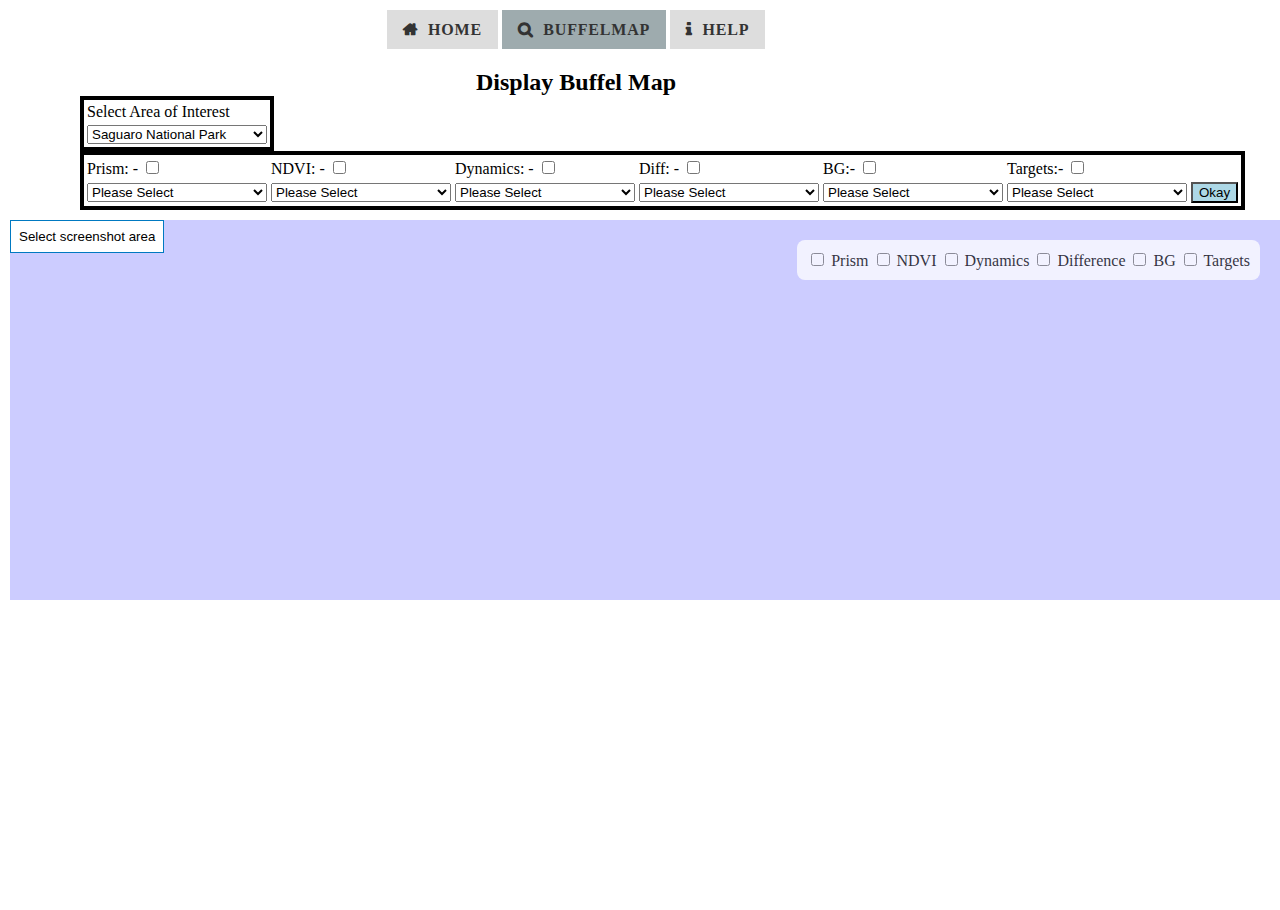
==== BGWebsite/Views/BG/BGView.html @ f4d99302 "FirstChanges" ====
﻿<!DOCTYPE html>
<html>
<head>
    <meta charset="utf-8" />
    <meta name="viewport" content="initial-scale=1,maximum-scale=1,user-scalable=no" />
    <title>BGView</title>
    <!--style sheet-->
    <link rel="stylesheet" href="https://js.arcgis.com/4.13/esri/themes/light/main.css" />
    <link rel="stylesheet" href="https://maxcdn.bootstrapcdn.com/font-awesome/4.6.1/css/font-awesome.min.css" />
    <link rel="stylesheet" href="https://js.arcgis.com/3.31/dijit/themes/nihilo/nihilo.css">
    <link href="CSS/BGViewCSS.css" rel="stylesheet" />
    <link href="../../CSS/MainCss.css" rel="stylesheet" />
    <link href="../../CSS/SecondCSS.css" rel="stylesheet" />
    <!--Script-->
    <script src="https://js.arcgis.com/4.13/"></script>

    <script src="js/BGViewController.js"></script>
    <style>

        #screenshotDiv {
            position: absolute;
            top: 0;
            left: 0;
            right: 0;
            bottom: 0;
            text-align: center;
            background-color: rgba(255, 255, 255, 0.8);
        }

        .hide {
            display: none;
        }

        #screenshotDiv > * {
            margin: 0.5em;
        }

        .screenshotCursor {
            cursor: crosshair;
        }

        .action-button {
            padding: 0.6em;
            border: 1px solid #0079c1;
            text-align: center;
            background-color: white;
            cursor: pointer;
        }

            .action-button:hover,
            .action-button:focus {
                background: #0079c1;
                color: white;
            }

        #maskDiv {   
            margin-top:240px;
            position: absolute;
            background: rgba(255, 51, 0, 0.1);
            border: 2px dashed rgb(255, 51, 0);           
        }
    </style>
</head>
<body>
    <div style="margin-top:-10px;">
        <div class="container" style="margin-top:20px;">
            <div class="row" style="text-align:center;">
                <div>
                    <div style="text-align:center;">
                        <a type="button" class="btn btn-default btn-md fa fa-home" style="background-color: #ddd;text-decoration:none; " href="../../index.html">&nbsp Home</a>
                        <a type="button" class="btn btn-default btn-md fa fa-search" style="background-color: #9EABAE;text-decoration:none;" href="">&nbsp BuffelMap</a>
                        <!--<a type="button" class="btn btn-default btn-md fa fa-plus" style="background-color: #ddd;text-decoration:none;" href="GoogleDataView.html"> &nbsp GoogleData</a>-->
                        <a type="button" href="../../HelpDocuments/BuffelGrassPaper.pdf" style="background-color: #ddd;text-decoration:none;" class="btn btn-default btn-md fa fa-info">&nbsp Help</a>
                    </div>
                </div>
            </div>
            <h2 style="text-align:center;">Display Buffel Map</h2>
        </div>
        <div class="container" style="margin-top:-20px;margin-left:70px;">
            <div class="col-sm-12">
                <div class="col-sm-2">
                    <table class="table table-responsive" style="margin-left:10px;  border:4px solid black;">
                        <tbody>
                            <tr>
                                <td>
                                    Select Area of Interest
                                </td>
                            </tr>
                        </tbody>
                        <tbody>
                            <tr>
                                <td>
                                    <!--  <select style="width: 180px" id="areaOfIntrestSel" name="areaOfIntrestSel">  -->
                                    <select style="width: 180px" id="areaOfIntrestSel" name="areaOfIntrestSel">
                                        <option>Saguaro National Park</option>
                                        <option>Davis_monthan</option>
                                        <option>San_Xavier</option>
                                        <option>Rincon_Wilderness</option>
                                        <option>Pusch_ridge</option>
                                        <option>OPCNM</option>
                                    </select>
                                </td>
                            </tr>
                        </tbody>
                    </table>
                </div>
                <div class="col-sm-9">
                    <table class="table table-responsive" style="margin-left:10px;  border:4px solid black;">
                        <tbody>
                            <tr>
                                <td>Prism: - <input type="checkbox" id="prismSelVal" /></td>
                                <td>NDVI: - <input type="checkbox" id="modisSelVal" /></td>
                                <td>Dynamics: - <input type="checkbox" id="dynamicsSelVal" /></td>
                                <td>Diff: - <input type="checkbox" id="diffSelVal" /></td>
                                <td>BG:- <input type="checkbox" id="bgSelVal" /></td>
                                <td>Targets:- <input type="checkbox" id="targetSelVal" /></td>
                            </tr>
                        </tbody>                      
                        <tbody>
                            <tr>
                                <td>
                                    <select style="width: 180px" id="prismDropSel" name="prismDropSel">
                                        <option selected="">Please Select</option>
                                        <option>precipitation_buffelgrass_prism_0909_tif</option>
                                        <option>precipitation_buffelgrass_prism_0916_tif</option>
                                        <option>precipitation_buffelgrass_prism_0918_tif</option>
                                    </select>
                                </td>
                                <td>
                                    <select style="width: 180px" id="modisDropSel" name="modisDropSel">
                                        <option selected="">Please Select</option>
                                        <option>NDVIcomp_258_09152019_Clip</option>
                                        <option>NDVIcomp_273_09302019_Clip</option>
                                    </select>
                                </td>
                                <td>
                                    <select style="width: 180px" id="dynamicsDropSel" name="dynamicsDropSel">
                                        <option selected="">Please Select</option>
                                        <option>K</option>
                                        <option>1</option>
                                        <option>2</option>
                                        <option>3</option>
                                        <option>4</option>
                                        <option>5</option>
                                        <option>6</option>
                                        <option>7</option>
                                        <option>8</option>
                                        <option>9</option>
                                        <option>10</option>
                                        <option>11</option>
                                        <option>12</option>
                                    </select>
                                </td>
                                <td>
                                    <select style="width: 180px" id="diffDropSel" name="diffDropSel">
                                        <option selected="">Please Select</option>
                                        <option>difference_0930-0915</option>
                                    </select>
                                </td>
                                <td>
                                    <select style="width: 180px" id="bgDropSel" name="bgDropSel">
                                        <option selected="">Please Select</option>
                                        <option>BG_point_Tucson</option>
                                    </select>
                                </td>
                                <td>
                                    <select style="width: 180px" id="targetDropSel" name="targetDropSel">
                                        <option selected="">Please Select</option>
                                        <option>First Target Set</option>
                                    </select>
                                </td>
                                <td><button class="btn-primary btn-lg" id="clickOkay" style="background-color:lightblue">Okay</button></td>
                            </tr>
                        </tbody>
                    </table>
                </div>
                <div class="col-sm-1"></div>

            </div>
        </div>
        <div>
            <div id="viewDiv" style="position:absolute;left:10px;  margin-top:10px;width:100%;height: 380px;background-color: #ccf;" class="esri-widget">

                <button id="screenshotBtn"
                        class="action-button esri-widget"
                        aria-label="Select screenshot area"
                        title="Select screenshot area">
                    Select screenshot area
                </button>
            </div>

            <div id="screenshotDiv" class="hide">
                <img style=" border: 10px solid white;
            box-shadow: 2px 2px 5px 0 rgba(0, 0, 0, 0.5);" class="js-screenshot-image" />
                <div>
                    <label>Set a text to be displayed on the image:</label><input type="text" placeholder="Image text" id="textInput" autofocus />
                </div>
                <button id="downloadBtn"
                        class="action-button"
                        aria-label="Download image"
                        title="Download image">
                    Download image
                </button>
                <button id="closeBtn"
                        class="action-button"
                        aria-label="Back to Map"
                        title="Back to Map">
                    Back to Map
                </button>
            </div>
            <div id="maskDiv" class="hide screenshotCursor"></div>
        </div>

        <div id="layerToggle" class="esri-widget" style="margin-top:220px;">
            <span id="prismShow"><input type="checkbox" id="prismLayerSel" /> Prism</span>
            <span id="modisShow"><input type="checkbox" id="ndviLayerSel" /> NDVI</span>
            <span id="dynamicShow"><input type="checkbox" id="dynamicsLayerSel" /> Dynamics</span>
            <span id="diffShow"><input type="checkbox" id="differenceLayerSel" /> Difference</span>
            <span id="bgShow"><input type="checkbox" id="bgLayersel" /> BG</span>
            <span id="targetShow"><input type="checkbox" id="targetLayerSel" /> Targets</span>
        </div>
        </div>
</body>
</html>
---- BGWebsite/Views/BG/CSS/BGViewCSS.css ----
﻿/*css for BG View*/

html,
body,
#viewDiv {
    padding: 0;
    margin: 0;
    height: 100%;
    width: 100%;
}


#layerToggle {
    top: 20px;
    right: 20px;
    position: absolute;
    z-index: 99;
    background-color: white;
    border-radius: 8px;
    padding: 10px;
    opacity: 0.75;
}
.showcenter {
    margin: auto;
    width: 70%;
    padding: 0px;
}
---- BGWebsite/CSS/MainCss.css ----
﻿/*Used for main screen button*/

.col-md-4 {
    width: 40%;
    height: 80px;
    border: 1px solid blue;
    margin-bottom: 20px;
    margin-left: 50px;
    margin-top: 30px;
    margin-right: 50px;
    background: #0C234B;
    color: white;
    text-align: center;
    border-radius: 25px;
}
.btn.focus, .btn:focus, .btn:hover {
    text-decoration: none;
    color: #cc665e;
}
.container {
    position: static;
    width: 90%;
}
/*Used for navigation button*/
.payNav {
    margin-top: 150px;
    margin-bottom: 25px;
}
.button {
    background-color: #ddd; 
    border: none;
    color: white;
    padding: 15px 32px;
    text-align: center;
    text-decoration: none;
    display: inline-block;
    font-size: 16px;
}

.nav-selected {
    background-color: #9EABAE;
}

.nav-default {
    background-color: #ddd;
}
---- BGWebsite/CSS/SecondCSS.css ----
﻿

.btn {
    display: inline-block;
    padding: 6px 12px;
    padding: 0.5rem 1rem;
    margin-bottom: 0;
    font-size: 16px;
    font-size: 1rem;
    font-weight: bold;
    line-height: 1.42857143;
    text-align: center;
    text-transform: uppercase;
    white-space: nowrap;
    vertical-align: middle;
    -ms-touch-action: manipulation;
    touch-action: manipulation;
    cursor: pointer;
    -webkit-user-select: none;
    -moz-user-select: none;
    -ms-user-select: none;
    user-select: none;
    background-image: none;
    border: 0;
    letter-spacing: 0.05em;
}

.btn-default {
    color: #333;
    background-color: #fff;
}

    .btn-default:hover,
    .btn-default:focus,
    .btn-default.focus,
    .btn-default:active,
    .btn-default.active,
    .open > .dropdown-toggle.btn-default {
        color: #333;
        background-color: #e6e6e6;
    }

    .btn-default:active,
    .btn-default.active,
    .open > .dropdown-toggle.btn-default {
        background-image: none;
    }

    .btn-default.disabled,
    .btn-default[disabled],
    fieldset[disabled] .btn-default,
    .btn-default.disabled:hover,
    .btn-default[disabled]:hover,
    fieldset[disabled] .btn-default:hover,
    .btn-default.disabled:focus,
    .btn-default[disabled]:focus,
    fieldset[disabled] .btn-default:focus,
    .btn-default.disabled.focus,
    .btn-default[disabled].focus,
    fieldset[disabled] .btn-default.focus,
    .btn-default.disabled:active,
    .btn-default[disabled]:active,
    fieldset[disabled] .btn-default:active,
    .btn-default.disabled.active,
    .btn-default[disabled].active,
    fieldset[disabled] .btn-default.active {
        background-color: #fff;
    }
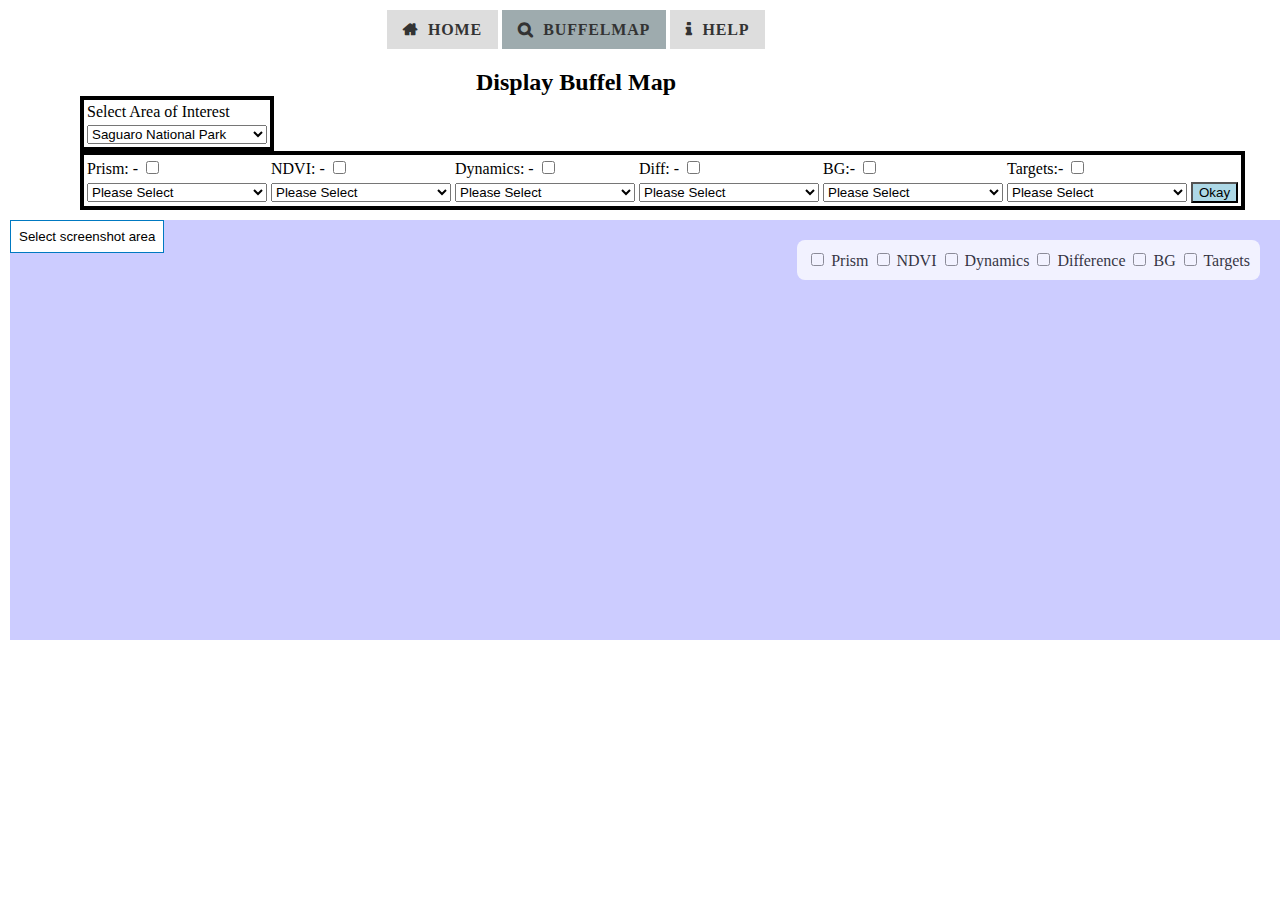
==== commit 2ffbd240: "Committed on December31th 2019 at 9:00 AM." ====
--- a/BGWebsite/Views/BG/BGView.html
+++ b/BGWebsite/Views/BG/BGView.html
@@ -70,7 +70,7 @@
                         <a type="button" class="btn btn-default btn-md fa fa-home" style="background-color: #ddd;text-decoration:none; " href="../../index.html">&nbsp Home</a>
                         <a type="button" class="btn btn-default btn-md fa fa-search" style="background-color: #9EABAE;text-decoration:none;" href="">&nbsp BuffelMap</a>
                         <!--<a type="button" class="btn btn-default btn-md fa fa-plus" style="background-color: #ddd;text-decoration:none;" href="GoogleDataView.html"> &nbsp GoogleData</a>-->
-                        <a type="button" href="../../HelpDocuments/BuffelGrassPaper.pdf" style="background-color: #ddd;text-decoration:none;" class="btn btn-default btn-md fa fa-info">&nbsp Help</a>
+                        <a type="button" href="../../HelpDocuments/BGViewPageHelpfile.pdf" style="background-color: #ddd;text-decoration:none;" class="btn btn-default btn-md fa fa-info">&nbsp Help</a>
                     </div>
                 </div>
             </div>
@@ -179,7 +179,7 @@
             </div>
         </div>
         <div>
-            <div id="viewDiv" style="position:absolute;left:10px;  margin-top:10px;width:100%;height: 380px;background-color: #ccf;" class="esri-widget">
+            <div id="viewDiv" style="position:absolute;left:10px;  margin-top:10px;width:100%;height: 420px;background-color: #ccf;" class="esri-widget">
 
                 <button id="screenshotBtn"
                         class="action-button esri-widget"
--- a/BGWebsite/Views/BG/CSS/BGViewCSS.css
+++ b/BGWebsite/Views/BG/CSS/BGViewCSS.css
@@ -25,3 +25,28 @@
     width: 70%;
     padding: 0px;
 }
+
+.btn {
+    display: inline-block;
+    padding: 6px 12px;
+    padding: 0.5rem 1rem;
+    margin-bottom: 0;
+    font-size: 16px;
+    font-size: 1rem;
+    font-weight: bold;
+    line-height: 1.42857143;
+    text-align: center;
+    text-transform: uppercase;
+    white-space: nowrap;
+    vertical-align: middle;
+    -ms-touch-action: manipulation;
+    touch-action: manipulation;
+    cursor: pointer;
+    -webkit-user-select: none;
+    -moz-user-select: none;
+    -ms-user-select: none;
+    user-select: none;
+    background-image: none;
+    border: 0;
+    letter-spacing: 0.05em;
+}
--- a/BGWebsite/CSS/SecondCSS.css
+++ b/BGWebsite/CSS/SecondCSS.css
@@ -2,7 +2,9 @@
 
 .btn {
     display: inline-block;
-    padding: 6px 12px;
+   
+}
+/* padding: 6px 12px;
     padding: 0.5rem 1rem;
     margin-bottom: 0;
     font-size: 16px;
@@ -22,8 +24,7 @@
     user-select: none;
     background-image: none;
     border: 0;
-    letter-spacing: 0.05em;
-}
+    letter-spacing: 0.05em;*/
 
 .btn-default {
     color: #333;
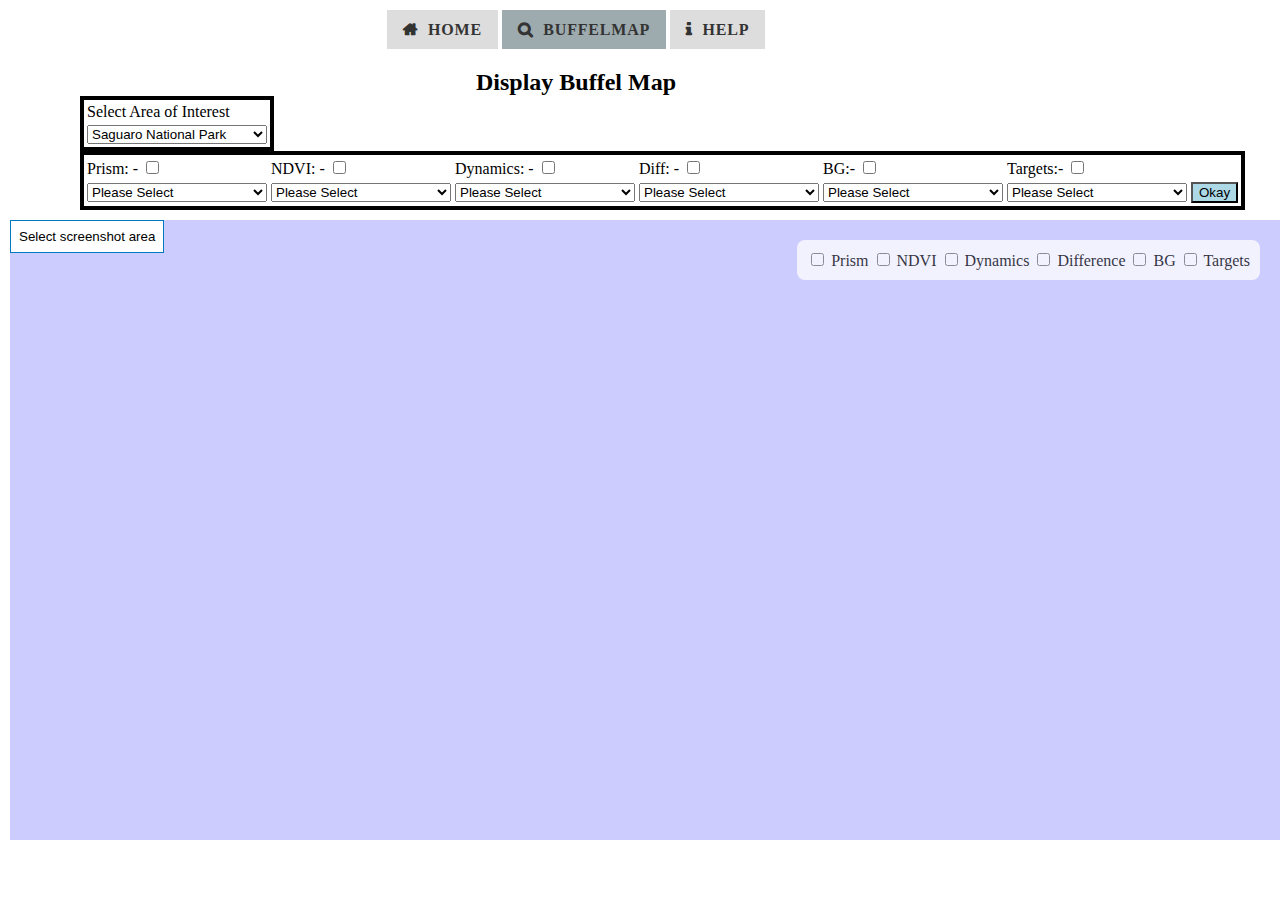
==== commit c50ad2ea: "Change Height" ====
--- a/BGWebsite/Views/BG/BGView.html
+++ b/BGWebsite/Views/BG/BGView.html
@@ -179,7 +179,7 @@
             </div>
         </div>
         <div>
-            <div id="viewDiv" style="position:absolute;left:10px;  margin-top:10px;width:100%;height: 420px;background-color: #ccf;" class="esri-widget">
+            <div id="viewDiv" style="position:absolute;left:10px;  margin-top:10px;width:100%;height: 620px;background-color: #ccf;" class="esri-widget">
 
                 <button id="screenshotBtn"
                         class="action-button esri-widget"
